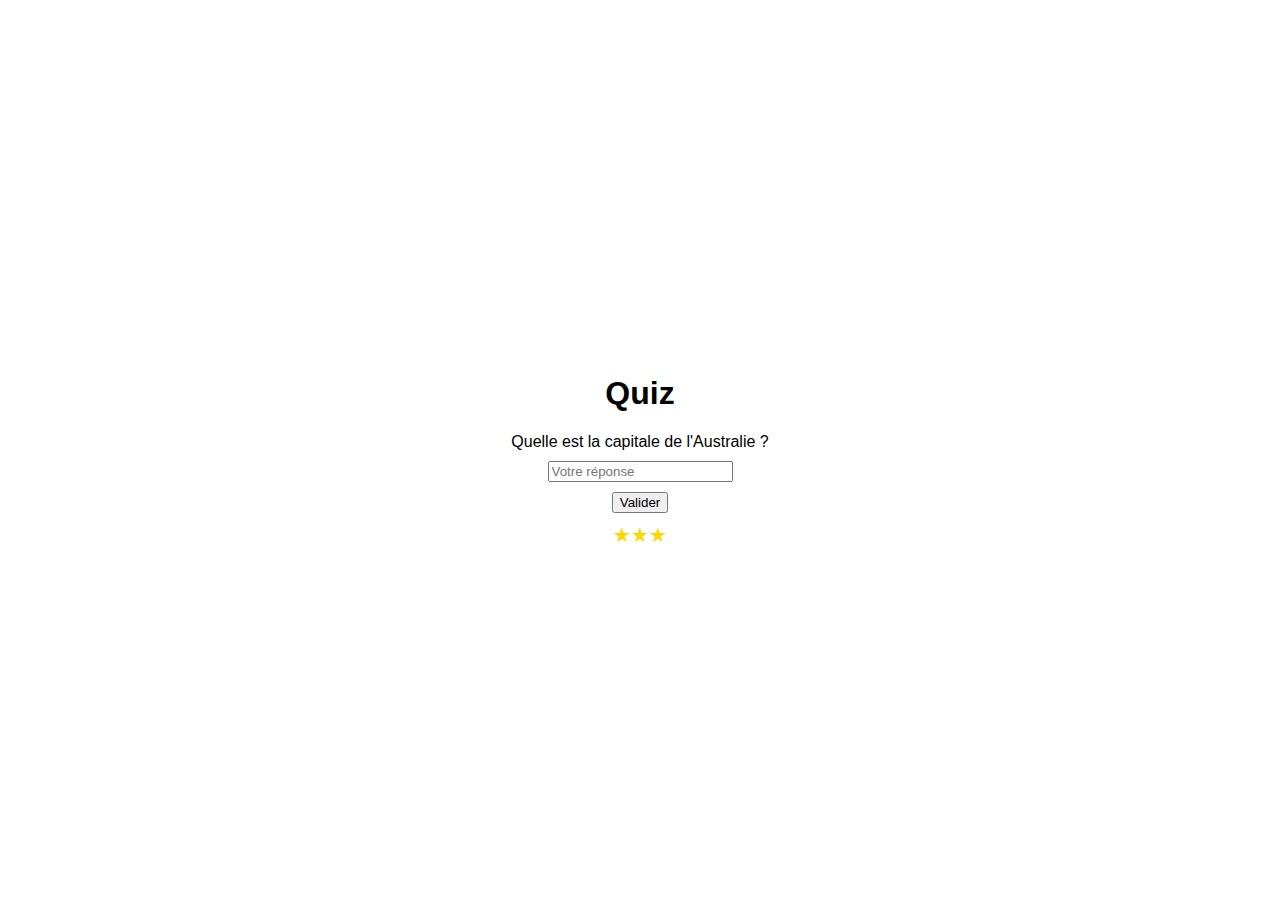
==== code master/index.html @ 2bdd7e74 "Add files via upload" ====
<!DOCTYPE html>
<html>
<head>
  <title>Quiz</title>
  <link rel="stylesheet" type="text/css" href="style.css">
</head>
<body>
  <h1>Quiz</h1>
  <div id="question"></div>
  <input type="text" id="answer" placeholder="Votre réponse">
  <button id="submitButton" onclick="checkAnswer()">Valider</button>
  <div id="result"></div>
  <button id="restartButton" style="display: none;" onclick="restartQuiz()">Recommencer le jeu</button>
  <div id="stars"></div>
  <div id="rechargeTime"></div>

  <script src="script.js"></script>
</body>
</html>
---- code master/style.css ----
body {
  display: flex;
  flex-direction: column;
  align-items: center;
  justify-content: center;
  height: 100vh;
  font-family: Arial, sans-serif;
  margin: 0;
  padding: 0;
}

h1 {
  text-align: center;
}

#question,
#answer,
#result {
  margin-bottom: 10px;
}

button {
  display: block;
  margin: 0 auto;
}

.star {
  color: gold;
  font-size: 20px;
}
.disabled {
  opacity: 0.5; /* Opacité réduite pour indiquer le bouton désactivé */
  pointer-events: none; /* Désactiver les événements du curseur sur le bouton */
}
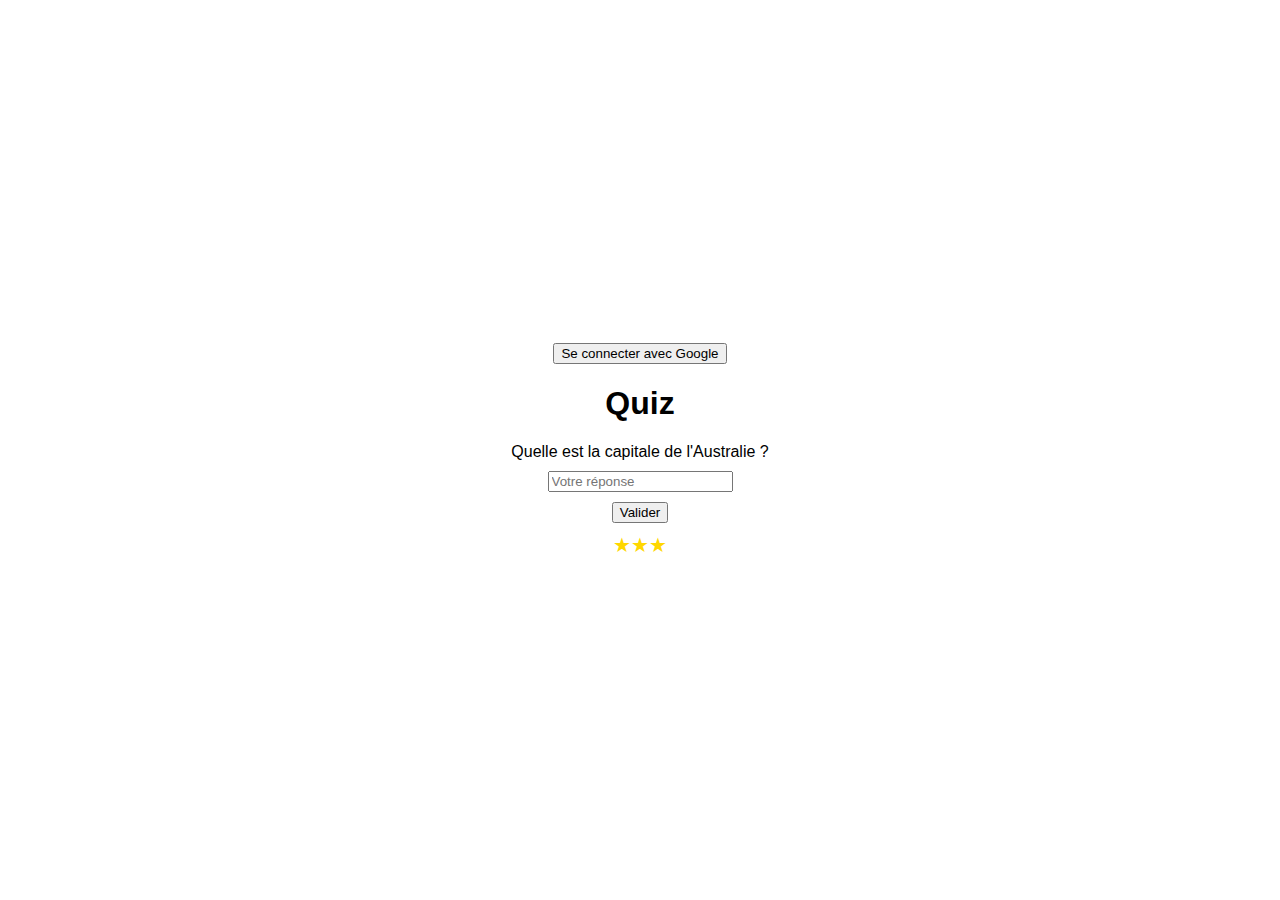
==== commit f62aa645: "Add files via upload" ====
--- a/code master/index.html
+++ b/code master/index.html
@@ -1,19 +1,39 @@
 <!DOCTYPE html>
 <html>
+
 <head>
   <title>Quiz</title>
   <link rel="stylesheet" type="text/css" href="style.css">
+  <script src="https://apis.google.com/js/platform.js" async defer></script>
+<script>
+  gapi.load('auth2', function() {
+    gapi.auth2.init({
+      client_id: 'YOUR_CLIENT_ID'
+    });
+  });
+</script>
+
+
 </head>
+
+<button onclick="signIn()">Se connecter avec Google</button>
+
+
 <body>
+
+
+
   <h1>Quiz</h1>
   <div id="question"></div>
   <input type="text" id="answer" placeholder="Votre réponse">
-  <button id="submitButton" onclick="checkAnswer()">Valider</button>
+  <button id="submitButton" type="button" onclick="checkAnswer()">Valider</button>
+
   <div id="result"></div>
   <button id="restartButton" style="display: none;" onclick="restartQuiz()">Recommencer le jeu</button>
   <div id="stars"></div>
   <div id="rechargeTime"></div>
 
   <script src="script.js"></script>
+  <script src="connexion.js"></script>
 </body>
 </html>
--- a/code master/style.css
+++ b/code master/style.css
@@ -32,3 +32,36 @@
   opacity: 0.5; /* Opacité réduite pour indiquer le bouton désactivé */
   pointer-events: none; /* Désactiver les événements du curseur sur le bouton */
 }
+
+/* center all box  */
+
+#zombietomb {
+    position: absolute;
+    width: 100px;
+    height: 100px;
+    margin: auto;
+
+
+}
+
+.start,
+.quiz_container,
+.result_box {
+    position: absolute;
+    top: 50%;
+    left: 50%;
+    transform: translate(-50%, -50%);
+    border-radius: 12px;
+    background: var(--white);
+    box-shadow: 15px 15px 24px #7e7a74, -15px -15px 20px #7e7a74;
+}
+
+/* start button  */
+
+.start #start_quiz {
+    padding: 15px;
+    border-radius: 10px;
+    color: var(--start_quiz-c);
+    font-size: 2rem;
+    cursor: pointer;
+}
